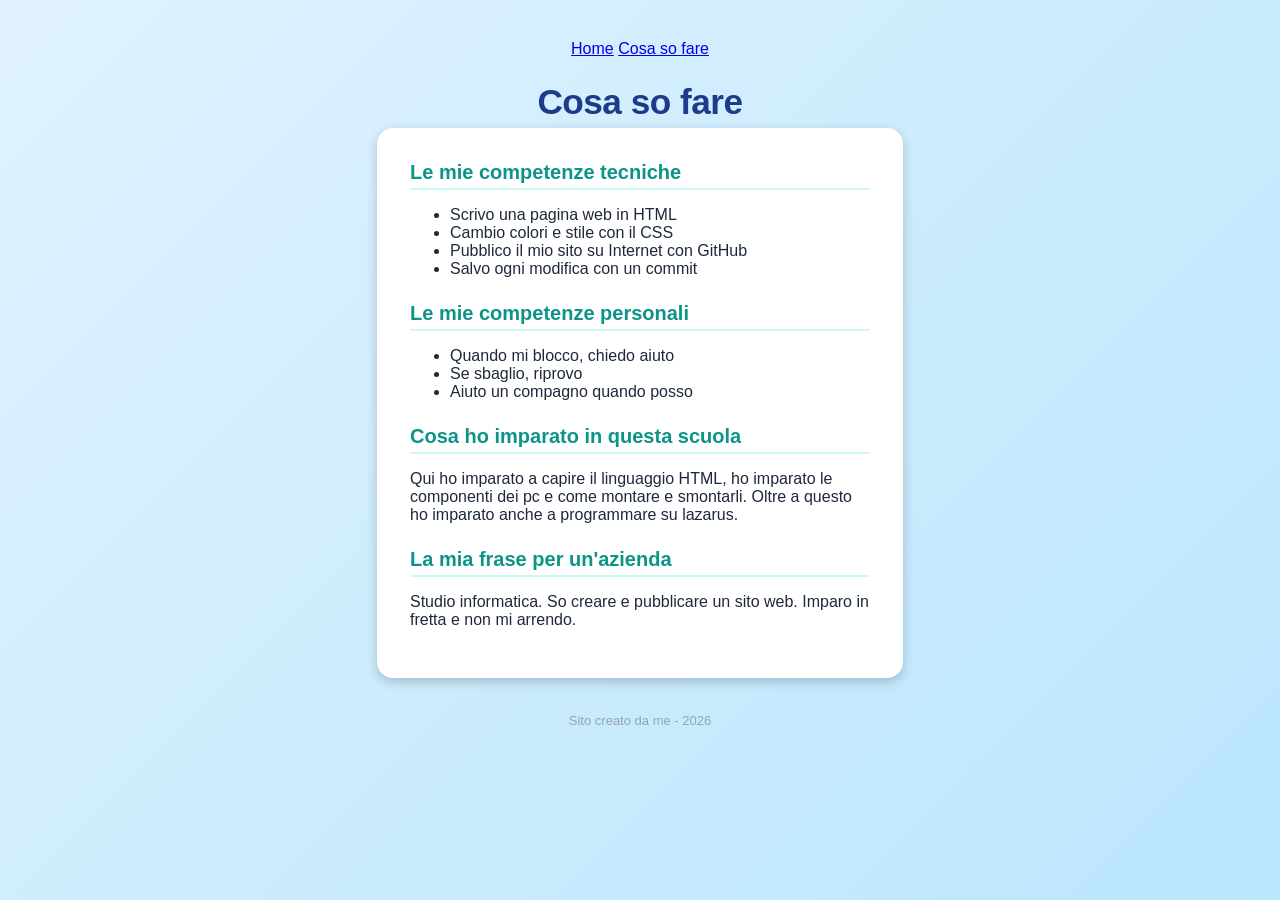
==== competenze.html @ 802b3bf0 "Create competenze.html with skills overview This HTML file outlines personal and technical skills, i" ====
<!DOCTYPE html>
<html lang="it">
<head>
  <meta charset="utf-8">
  <meta name="viewport" content="width=device-width, initial-scale=1">
  <title>Cosa so fare</title>
  <link rel="stylesheet" href="style.css">
</head>
<body>
  <nav class="menu">
    <a href="index.html">Home</a>
    <a href="competenze.html">Cosa so fare</a>
  </nav>
  <h1>Cosa so fare</h1>
  <div class="scheda">
    <h2>Le mie competenze tecniche</h2>
    <ul>
      <li>Scrivo una pagina web in HTML</li>
      <li>Cambio colori e stile con il CSS</li>
      <li>Pubblico il mio sito su Internet con GitHub</li>
      <li>Salvo ogni modifica con un commit</li>
    </ul>
    <h2>Le mie competenze personali</h2>
    <ul>
      <li>Quando mi blocco, chiedo aiuto</li>
      <li>Se sbaglio, riprovo</li>
      <li>Aiuto un compagno quando posso</li>
    </ul>
    <h2>Cosa ho imparato in questa scuola</h2>
    <p>Qui ho imparato a capire il linguaggio HTML, ho imparato le componenti dei pc e come montare e smontarli. Oltre a questo ho imparato anche a programmare su lazarus.</p>
    <h2>La mia frase per un'azienda</h2>
    <p>Studio informatica. So creare e pubblicare un sito web. Imparo in fretta e non mi arrendo.</p>
  </div>
  <p class="piede">Sito creato da me - 2026</p>
</body>
</html>
---- style.css ----
body {
  background: linear-gradient(135deg, #e0f2fe, #bae6fd);
  font-family: 'Segoe UI', Tahoma, Geneva, Verdana, sans-serif;
  text-align: center;
  padding: 40px 20px;
  color: #1e293b;
  min-height: 100vh;
  box-sizing: border-box;
  margin: 0;
}


h1 {
  color: #1e3a8a;
  font-size: 2.2rem;
  margin-bottom: 6px;
  letter-spacing: -0.5px;
}


.sotto {
  color: #64748b;
  font-size: 1.05rem;
  margin-top: 0;
  margin-bottom: 25px;
}


.scheda {
  background: #ffffff;
  max-width: 460px;
  margin: 0 auto;
  padding: 32px;
  border-radius: 16px;
  text-align: left;
  box-shadow: 0 10px 25px -5px rgba(0, 0, 0, 0.08), 0 8px 10px -6px rgba(0, 0, 0, 0.04);
  border: 1px solid rgba(255, 255, 255, 0.8);
}


h2 {
  color: #0d9488;
  font-size: 1.25rem;
  margin-top: 24px;
  margin-bottom: 8px;
  border-bottom: 2px solid #ccfbf1;
  padding-bottom: 4px;
}


.scheda h2:first-child {
  margin-top: 0;
}


.piede {
  font-size: 13px;
  color: #94a3b8;
  margin-top: 35px;
}
.scheda {
  box-shadow: 0 4px 12px rgba(0, 0, 0, 0.2);
}

.bottone {
  display: inline-block;
  background: darkblue;
  color: white;
  padding: 8px 14px;
  border-radius: 8px;
  text-decoration: none;
  margin: 4px;
}

.bottone:hover {
  background: orange;
}
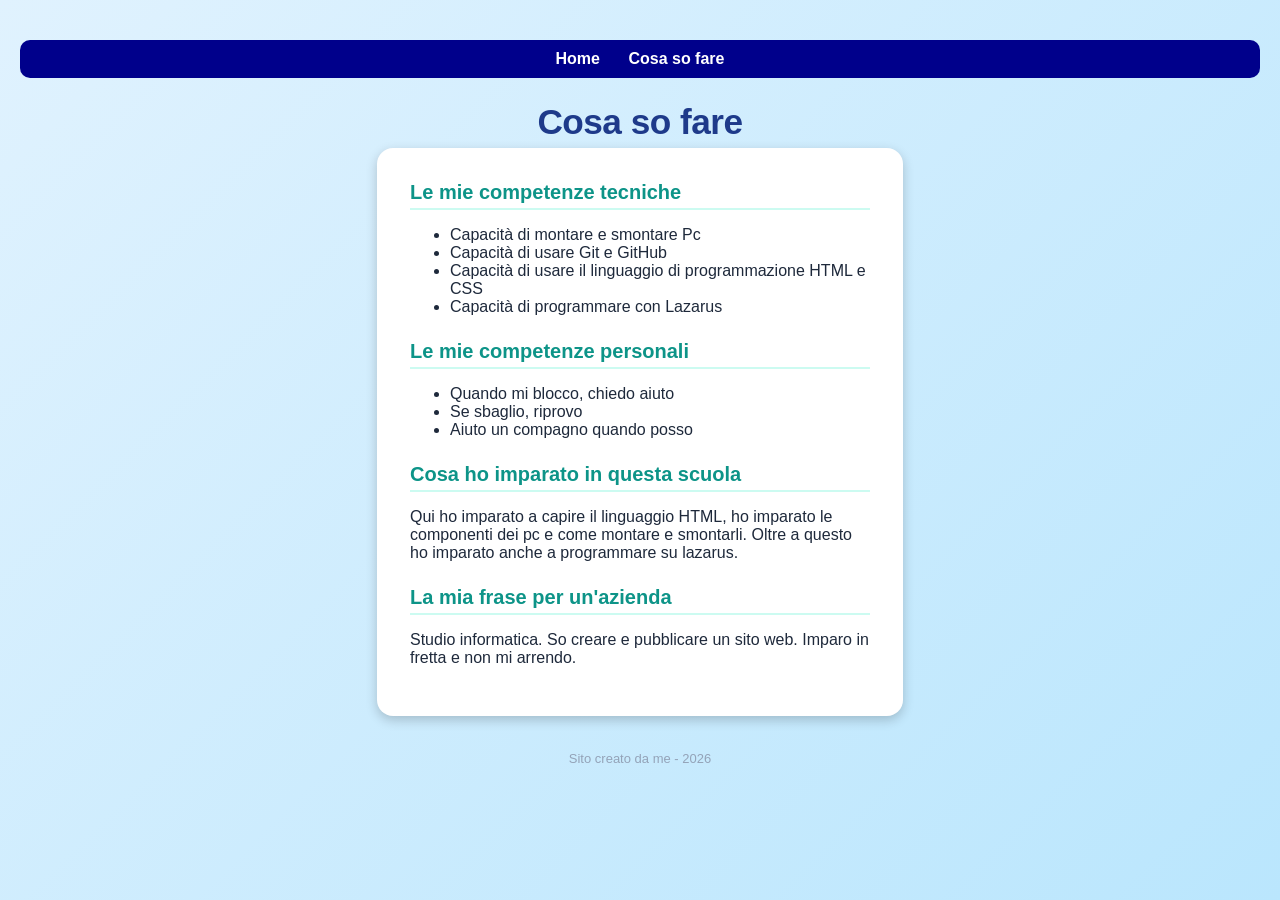
==== commit 19733f7e: "Revise technical skills in competenze.html Updated technical skills list to include PC assembly and " ====
--- a/competenze.html
+++ b/competenze.html
@@ -15,10 +15,10 @@
   <div class="scheda">
     <h2>Le mie competenze tecniche</h2>
     <ul>
-      <li>Scrivo una pagina web in HTML</li>
-      <li>Cambio colori e stile con il CSS</li>
-      <li>Pubblico il mio sito su Internet con GitHub</li>
-      <li>Salvo ogni modifica con un commit</li>
+      <li>Capacità di montare e smontare Pc</li>
+      <li>Capacità di usare Git e GitHub</li>
+      <li>Capacità di usare il linguaggio di programmazione HTML e CSS</li>
+      <li>Capacità di programmare con Lazarus</li>
     </ul>
     <h2>Le mie competenze personali</h2>
     <ul>
--- a/style.css
+++ b/style.css
@@ -75,3 +75,17 @@
 .bottone:hover {
   background: orange;
 }
+.menu {
+  background: darkblue;
+  padding: 10px;
+  border-radius: 10px;
+}
+.menu a {
+  color: white;
+  text-decoration: none;
+  font-weight: bold;
+  margin: 0 12px;
+}
+.menu a:hover {
+  color: orange;
+}
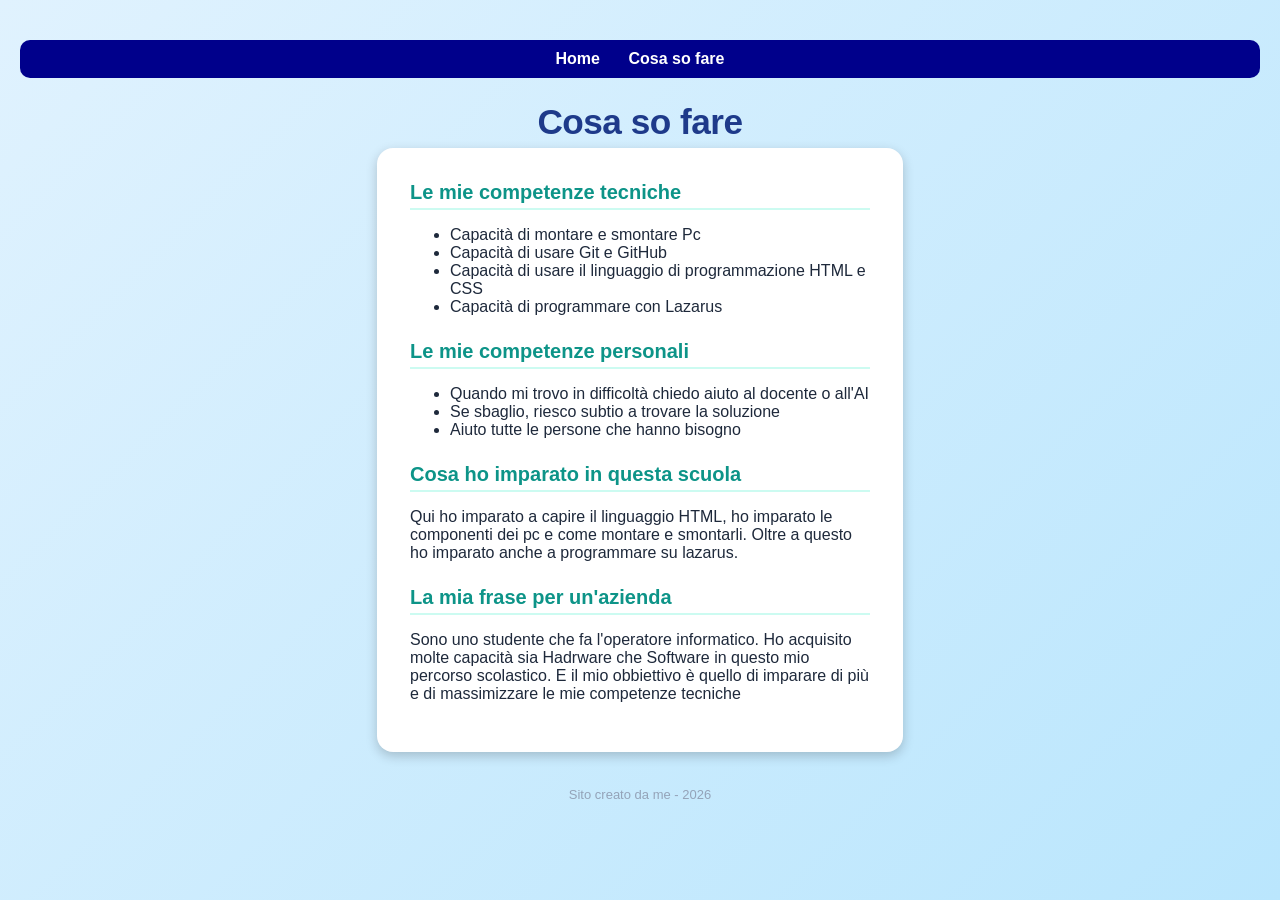
==== commit c20c994e: "Update personal skills and introduction in competenze.html" ====
--- a/competenze.html
+++ b/competenze.html
@@ -22,14 +22,14 @@
     </ul>
     <h2>Le mie competenze personali</h2>
     <ul>
-      <li>Quando mi blocco, chiedo aiuto</li>
-      <li>Se sbaglio, riprovo</li>
-      <li>Aiuto un compagno quando posso</li>
+      <li>Quando mi trovo in difficoltà chiedo aiuto al docente o all'AI</li>
+      <li>Se sbaglio, riesco subtio a trovare la soluzione</li>
+      <li>Aiuto tutte le persone che hanno bisogno</li>
     </ul>
     <h2>Cosa ho imparato in questa scuola</h2>
     <p>Qui ho imparato a capire il linguaggio HTML, ho imparato le componenti dei pc e come montare e smontarli. Oltre a questo ho imparato anche a programmare su lazarus.</p>
     <h2>La mia frase per un'azienda</h2>
-    <p>Studio informatica. So creare e pubblicare un sito web. Imparo in fretta e non mi arrendo.</p>
+    <p>Sono uno studente che fa l'operatore informatico. Ho acquisito molte capacità sia Hadrware che Software in questo mio percorso scolastico. E il mio obbiettivo è quello di imparare di più e di massimizzare le mie competenze tecniche</p>
   </div>
   <p class="piede">Sito creato da me - 2026</p>
 </body>
